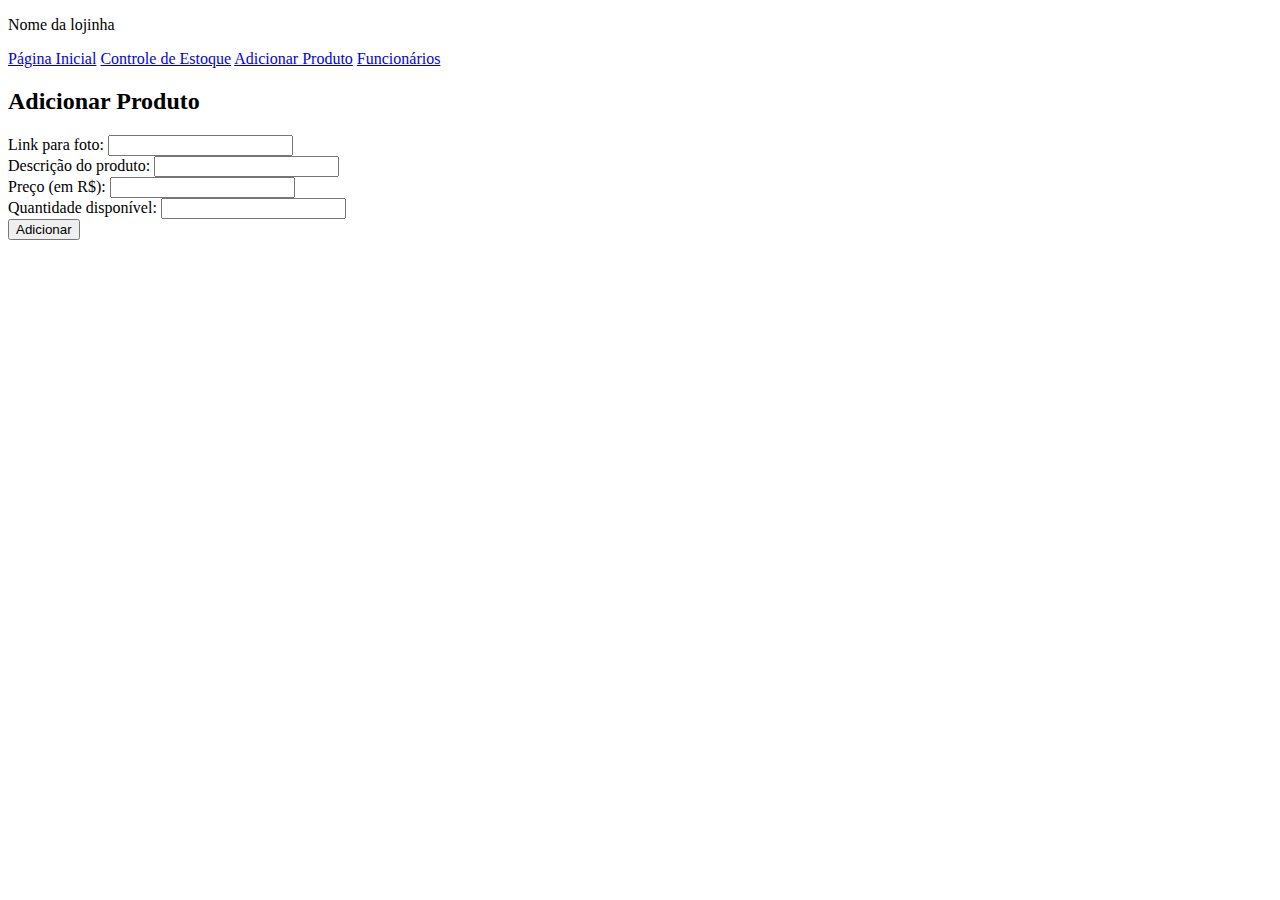
==== semana3/sistema-loja/add-produto.html @ 3360face "Site Libros Cultura" ====
<!DOCTYPE html>
<html lang="en">
<head>
    <meta charset="UTF-8">
    <meta name="viewport" content="width=device-width, initial-scale=1.0">
    <meta http-equiv="X-UA-Compatible" content="ie=edge">
    <title>Adicionar Produto</title>
</head>
<body>
    <div>
        <p>Nome da lojinha</p>
    </div>
    
    <div>
        <a href="index.html">Página Inicial</a>
        <a href="ctrl-estoque.html">Controle de Estoque</a>
        <a href="add-produto.html">Adicionar Produto</a>
        <a href="funcionarios.html">Funcionários</a>
    </div>

    
    <h2>Adicionar Produto</h2>
    <form action="#">
        <div>
            <label for="link-foto">Link para foto: </label>
            <input type="url" id="link-foto" name="link-foto">
        </div>
        
        <div>
            <label for="descricao">Descrição do produto: </label>
            <!-- Adicione o id apropriado para o input abaixo -->
            <input type="text" id="descricao" name="descrição">
        </div>
        
        <div>
            <label for="preco">Preço (em R$): </label>
            <!-- Adicione o id apropriado e o type para receber números abaixo -->
            <input type="number" id="preco" name="preço">
        </div>
        
        <div>
            <!-- Preencha as propriedades necessárias para os elementos abaixo -->
            <label for="quantidade">Quantidade disponível: </label>
            <input type="number" id="quantidade" nome="quantidade"> 
        </div>

        <div class="form-add">
            <!-- Adicione ao type do botão abaixo o valor para que ele submeta o formulário -->
            <button type="submit">Adicionar</button>
        </div>

    </form>

</body>
</html>
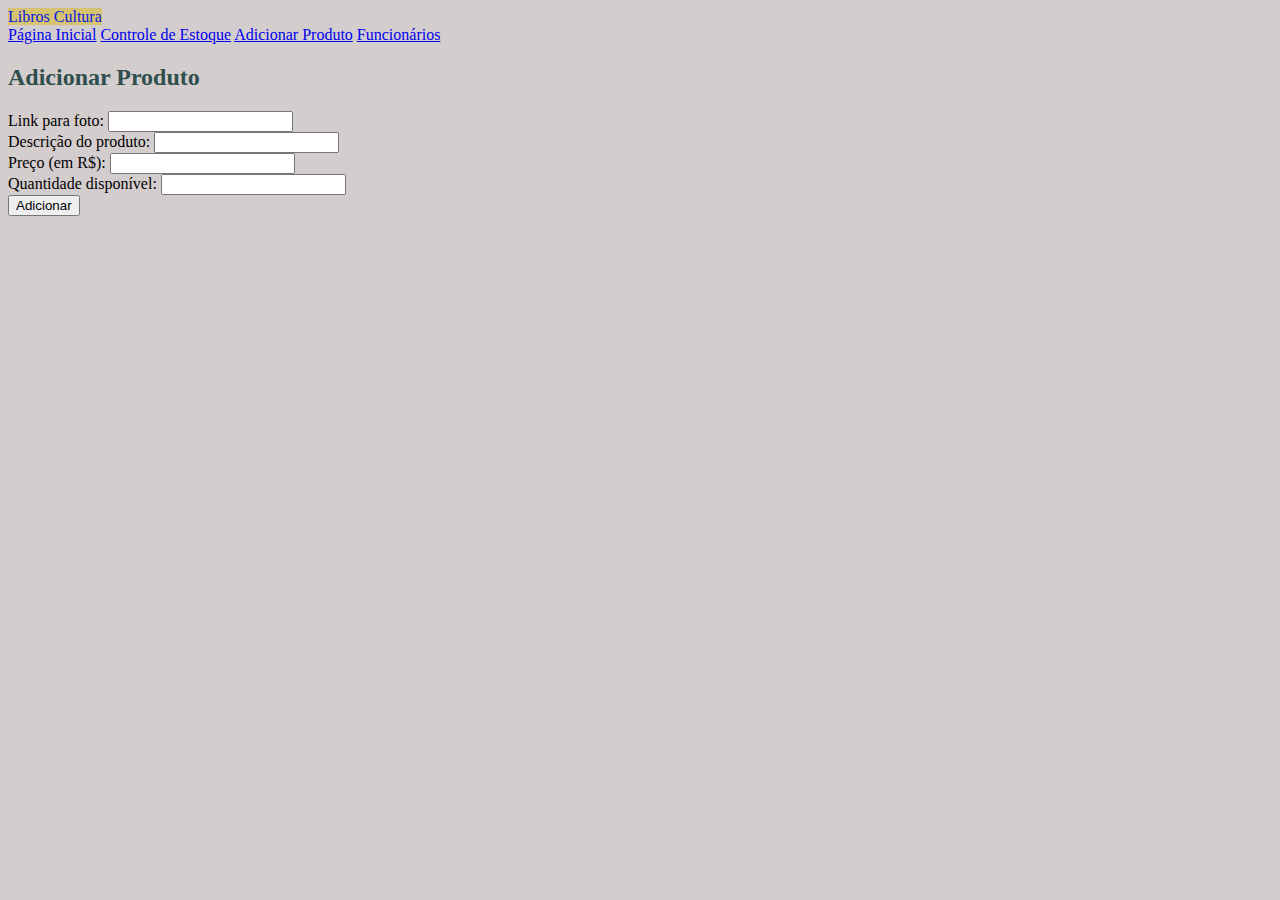
==== commit d80d4e50: "Foram adicionados novos passos no site" ====
--- a/semana3/sistema-loja/add-produto.html
+++ b/semana3/sistema-loja/add-produto.html
@@ -5,10 +5,11 @@
     <meta name="viewport" content="width=device-width, initial-scale=1.0">
     <meta http-equiv="X-UA-Compatible" content="ie=edge">
     <title>Adicionar Produto</title>
+    <link rel="stylesheet" type="text/css" href="style.css">
 </head>
 <body>
     <div>
-        <p>Nome da lojinha</p>
+        <p class="colorida">Libros Cultura</p>
     </div>
     
     <div>
--- a/semana3/sistema-loja/style.css
+++ b/semana3/sistema-loja/style.css
@@ -0,0 +1,49 @@
+body {
+    background-color:rgb(212, 205, 205);
+}
+
+.colorida {
+    background-color: rgb(214, 195, 112);
+     color:rgb(9, 24, 224);
+     display: inline
+}
+
+h2 {
+    color: darkslategray;
+}
+
+.laranja {
+    background-color: rgb(202, 121, 16);
+    display: inline;
+    
+    
+}
+
+
+#fundo-laranja { 
+    background-color: rgb(202, 121, 16);
+}
+
+#divBusca {
+    background-color:#2F4F4F;
+    border:solid 1px;
+    border-radius: 15px;
+    width:300px;
+}
+
+#txtBusca {
+    float: left;
+    background-color: transparent;
+    padding-left: 5px;
+    font-style: italic;
+    font-size: 18px;
+    border: none;
+    height: 32px;
+    width: 260px;
+}
+
+td {
+    background-color: rgb(214, 195, 112);
+     color:rgb(9, 24, 224);
+     display: inline
+}